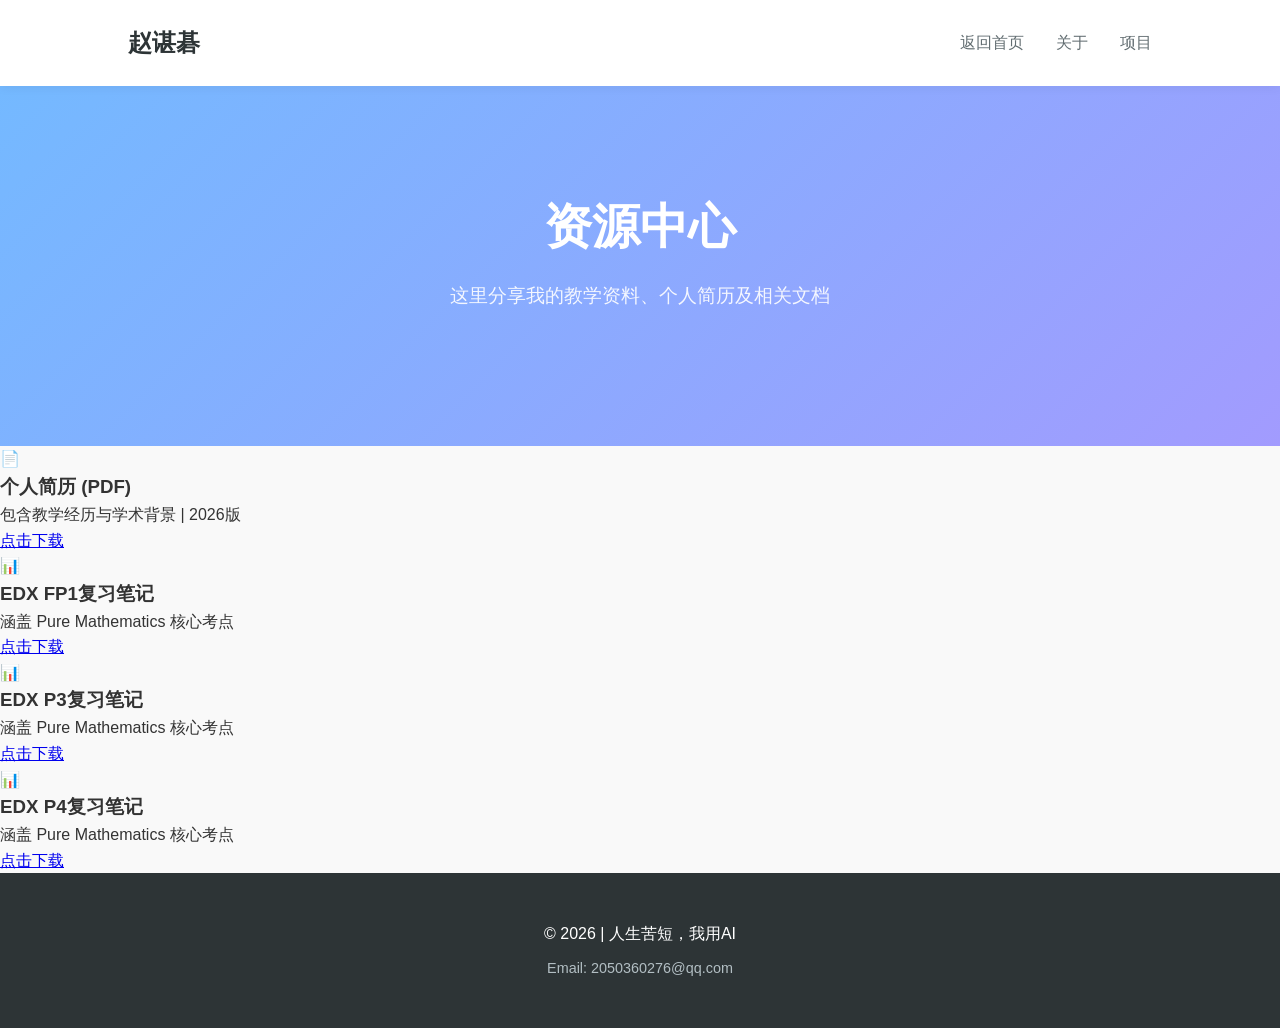
==== resources.html @ b2f7d429 "FIRST VERSION" ====
<!DOCTYPE html>
<html lang="zh-CN">
<head>
    <meta charset="UTF-8">
    <meta name="viewport" content="width=device-width, initial-scale=1.0">
    <title>资源下载 | 赵谌碁的个人空间</title>
    <link rel="stylesheet" href="style.css">
    <link href="https://fonts.googleapis.com/css2?family=Noto+Sans+SC:wght@300;400;700&display=swap" rel="stylesheet">
</head>
<body>

    <nav>
        <div class="logo">赵谌碁</div>
        <ul>
            <li><a href="index.html">返回首页</a></li>
            <li><a href="index.html#about">关于</a></li>
            <li><a href="index.html#projects">项目</a></li>
        </ul>
    </nav>

    <header class="hero" style="height: 40vh;"> <h1>资源中心</h1>
        <p>这里分享我的教学资料、个人简历及相关文档</p>
    </header>

    <main class="container">
        <div class="resource-grid">
            <div class="resource-card">
                <div class="file-icon">📄</div>
                <div class="file-info">
                    <h3>个人简历 (PDF)</h3>
                    <p>包含教学经历与学术背景 | 2026版</p>
                </div>
                <a href="assets/resume.pdf" download class="download-link">点击下载</a>
            </div>

            <div class="resource-card">
                <div class="file-icon">📊</div>
                <div class="file-info">
                    <h3>EDX FP1复习笔记</h3>
                    <p>涵盖 Pure Mathematics 核心考点</p>
                </div>
                <a href="assets/EDX_FP1.pdf" download class="download-link">点击下载</a>
            </div>

            <div class="resource-card">
                <div class="file-icon">📊</div>
                <div class="file-info">
                    <h3>EDX P3复习笔记</h3>
                    <p>涵盖 Pure Mathematics 核心考点</p>
                </div>
                <a href="assets/EDX_P3.pdf" download class="download-link">点击下载</a>
            </div>

            <div class="resource-card">
                <div class="file-icon">📊</div>
                <div class="file-info">
                    <h3>EDX P4复习笔记</h3>
                    <p>涵盖 Pure Mathematics 核心考点</p>
                </div>
                <a href="assets/EDX_P4.pdf" download class="download-link">点击下载</a>
            </div>
        </div>
    </main>

    <footer id="contact">
        <p>© 2026 | 人生苦短，我用AI</p>
        <p style="margin-top: 10px; font-size: 0.9rem; color: #b2bec3;">
            Email: 2050360276@qq.com
        </p>
    </footer>

</body>
</html>
---- style.css ----
/* 全局样式重置 */
    * {
        margin: 0;
        padding: 0;
        box-sizing: border-box;
    }

    body {
        font-family: 'Noto+Sans+SC', sans-serif;
        line-height: 1.6;
        color: #333;
        background-color: #f9f9f9;
    }

    /* 导航栏 */
    nav {
        display: flex;
        justify-content: space-between;
        align-items: center;
        padding: 1.5rem 10%;
        background: #fff;
        box-shadow: 0 2px 10px rgba(0,0,0,0.05);
        position: sticky;
        top: 0;
        z-index: 1000;
    }

    .logo {
        font-size: 1.5rem;
        font-weight: 700;
        color: #2d3436;
    }

    nav ul {
        display: flex;
        list-style: none;
    }

    nav ul li {
        margin-left: 2rem;
    }

    nav ul li a {
        text-decoration: none;
        color: #636e72;
        transition: color 0.3s;
    }

    nav ul li a:hover {
        color: #0984e3;
    }

    /* Hero 区域 */
    .hero {
        height: 80vh;
        display: flex;
        flex-direction: column;
        justify-content: center;
        align-items: center;
        text-align: center;
        background: linear-gradient(135deg, #74b9ff 0%, #a29bfe 100%);
        color: white;
        padding: 0 20px;
    }

    .hero-intro-list {
        display: inline-block; /* 保持块状居中 */
        text-align: left;      /* 保持内部左对齐 */
        
        /* --- 找回圆点的关键设置 --- */
        list-style: disc;      /* 重新显示实心圆点 (也可以用 circle 或 square) */
        padding-left: 1.5rem;  /* 必须加上左缩进，否则圆点会跑到容器外面看不见 */
        /* ------------------------ */
        
        margin: 1.5rem 0;
        font-size: 1.2rem;
    }

    .hero-intro-list li {
        margin-bottom: 10px;
        /* 如果你之前在 HTML 里手动加了 Emoji，圆点会和 Emoji 并存 */
    }

    .hero h1 {
        font-size: 3rem;
        margin-bottom: 1rem;
    }

    .hero p {
        font-size: 1.2rem;
        margin-bottom: 2rem;
        opacity: 0.9;
    }

    .btn {
        padding: 12px 30px;
        background: white;
        color: #6c5ce7;
        text-decoration: none;
        border-radius: 25px;
        font-weight: bold;
        transition: transform 0.3s;
    }

    .btn:hover {
        transform: translateY(-3px);
        box-shadow: 0 5px 15px rgba(0,0,0,0.2);
    }

.about-intro {
    text-align: center;
    max-width: 800px;
    margin: 0 auto 3rem;
    font-size: 1.1rem;
    color: #636e72;
}

.about-grid {
    display: grid;
    grid-template-columns: repeat(auto-fit, minmax(300px, 1fr));
    gap: 2rem;
}

.about-card {
    background: #fff;
    padding: 1.5rem;
    border-radius: 12px;
    border-left: 5px solid #6c5ce7; /* 添加一条彩色边框更具设计感 */
    box-shadow: 0 4px 15px rgba(0,0,0,0.05);
}

.about-card h3 {
    margin-bottom: 1rem;
    color: #2d3436;
    font-size: 1.3rem;
}

.about-card ul {
    list-style: none;
    padding: 0;
}

.about-card li {
    margin-bottom: 1.2rem;
    font-size: 0.95rem;
}

.about-card li strong {
    display: block;
    color: #0984e3;
    font-size: 1.05rem;
}

.about-card li span {
    font-size: 0.85rem;
    color: #b2bec3;
}

/* 工作经历条目容器 */
.job-item {
    margin-bottom: 1.8rem;
}

/* 头部布局：左右对齐的关键 */
.job-header {
    display: flex;
    justify-content: space-between; /* 标题居左，日期居右 */
    align-items: baseline;          /* 确保文字底部对齐 */
    margin-bottom: 0.5rem;
}

/* 标题组（公司+职位） */
.job-title-group {
    flex: 1; /* 占据剩余空间 */
}

/* 职位名称 */
.job-position {
    color: #636e72;
    font-weight: 500;
    font-size: 0.95rem;
}

/* 时间戳样式 */
.job-date {
    font-size: 0.85rem;
    color: #b2bec3;      /* 浅灰色，作为次要信息 */
    font-family: 'Arial', sans-serif; /* 数字使用等宽或无衬线字体更整齐 */
    white-space: nowrap; /* 防止时间换行 */
    margin-left: 10px;
}

/* 工作内容列表样式 */
.job-desc {
    list-style: disc !important;
    padding-left: 1.2rem !important;
    color: #636e72;
    font-size: 0.9rem;
}

/* 技能标签样式 */
.tag-container {
    display: flex;
    flex-wrap: wrap;
    gap: 10px;
}

.tag {
    background: #f0f2f5;
    padding: 5px 12px;
    border-radius: 20px;
    font-size: 0.85rem;
    color: #636e72;
    transition: all 0.3s;
}

.tag:hover {
    background: #6c5ce7;
    color: white;
}

    h2 {
        text-align: center;
        margin-bottom: 3rem;
        font-size: 2rem;
        color: #2d3436;
    }

    /* 项目展示网格 */
    .grid {
        display: grid;
        grid-template-columns: repeat(auto-fit, minmax(300px, 1fr));
        gap: 2rem;
    }

    .card {
        background: white;
        padding: 2rem;
        border-radius: 12px;
        box-shadow: 0 4px 6px rgba(0,0,0,0.05);
        transition: transform 0.3s;
    }

    .card:hover {
        transform: translateY(-10px);
    }

    .card h3 {
        margin-bottom: 1rem;
        color: #0984e3;
    }

    /* 页脚 */
    footer {
        text-align: center;
        padding: 3rem;
        background: #2d3436;
        color: white;
    }

    /* 移动端适配：屏幕太小时时间自动折行 */
    @media (max-width: 600px) {
        .job-header {
            flex-direction: column; /* 手机端改为上下排列 */
            align-items: flex-start;
        }
        .job-date {
            margin-left: 0;
            margin-top: 4px;
        }
    }
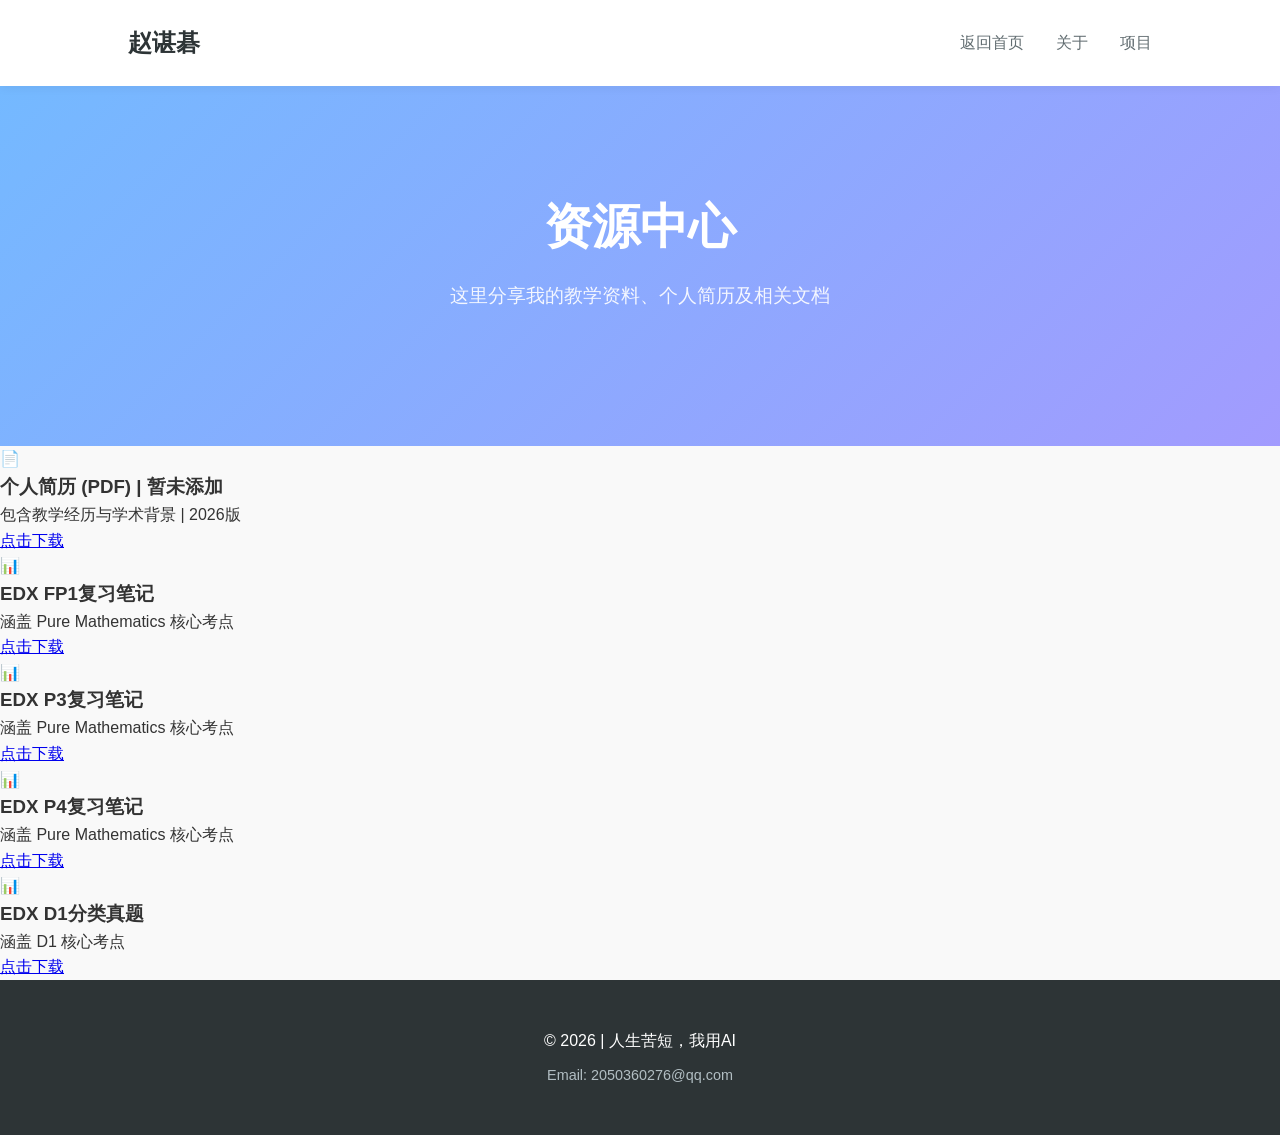
==== commit ead02bb2: "0316V2" ====
--- a/resources.html
+++ b/resources.html
@@ -27,7 +27,7 @@
             <div class="resource-card">
                 <div class="file-icon">📄</div>
                 <div class="file-info">
-                    <h3>个人简历 (PDF)</h3>
+                    <h3>个人简历 (PDF) | 暂未添加</h3>
                     <p>包含教学经历与学术背景 | 2026版</p>
                 </div>
                 <a href="assets/resume.pdf" download class="download-link">点击下载</a>
@@ -59,6 +59,15 @@
                 </div>
                 <a href="assets/EDX_P4.pdf" download class="download-link">点击下载</a>
             </div>
+
+            <div class="resource-card">
+                <div class="file-icon">📊</div>
+                <div class="file-info">
+                    <h3>EDX D1分类真题</h3>
+                    <p>涵盖 D1 核心考点</p>
+                </div>
+                <a href="assets/questions.pdf" download class="download-link">点击下载</a>
+            </div>
         </div>
     </main>
 
--- a/style.css
+++ b/style.css
@@ -107,6 +107,39 @@
         box-shadow: 0 5px 15px rgba(0,0,0,0.2);
     }
 
+.about-photos {
+    display: flex; /* 开启 Flexbox 布局 */
+    flex-direction: row; /* 强制照片横向排列 */
+    gap: 20px; /* 两张照片之间的间距 */
+    width: 100%;
+    justify-content: center; /* 照片居中显示 */
+}
+
+/* 单个照片及介绍容器 */
+.about-figure {
+    flex: 1; /* 两张照片平分容器宽度 */
+    margin: 0;
+    max-width: 300px; /* 限制照片最大宽度，防止变得太大 */
+}
+
+/* 照片样式 */
+.about-img {
+    width: 100%;
+    height: auto;
+    border-radius: 12px;
+    box-shadow: 0 4px 12px rgba(0,0,0,0.1);
+    object-fit: cover; /* 图片填充方式：覆盖，裁切掉多余部分 */
+}
+
+/* 图片下方的介绍文字 */
+figcaption {
+    margin-top: 10px;
+    font-size: 0.85rem;
+    color: #666;
+    font-style: italic;
+    text-align: center;
+}
+
 .about-intro {
     text-align: center;
     max-width: 800px;
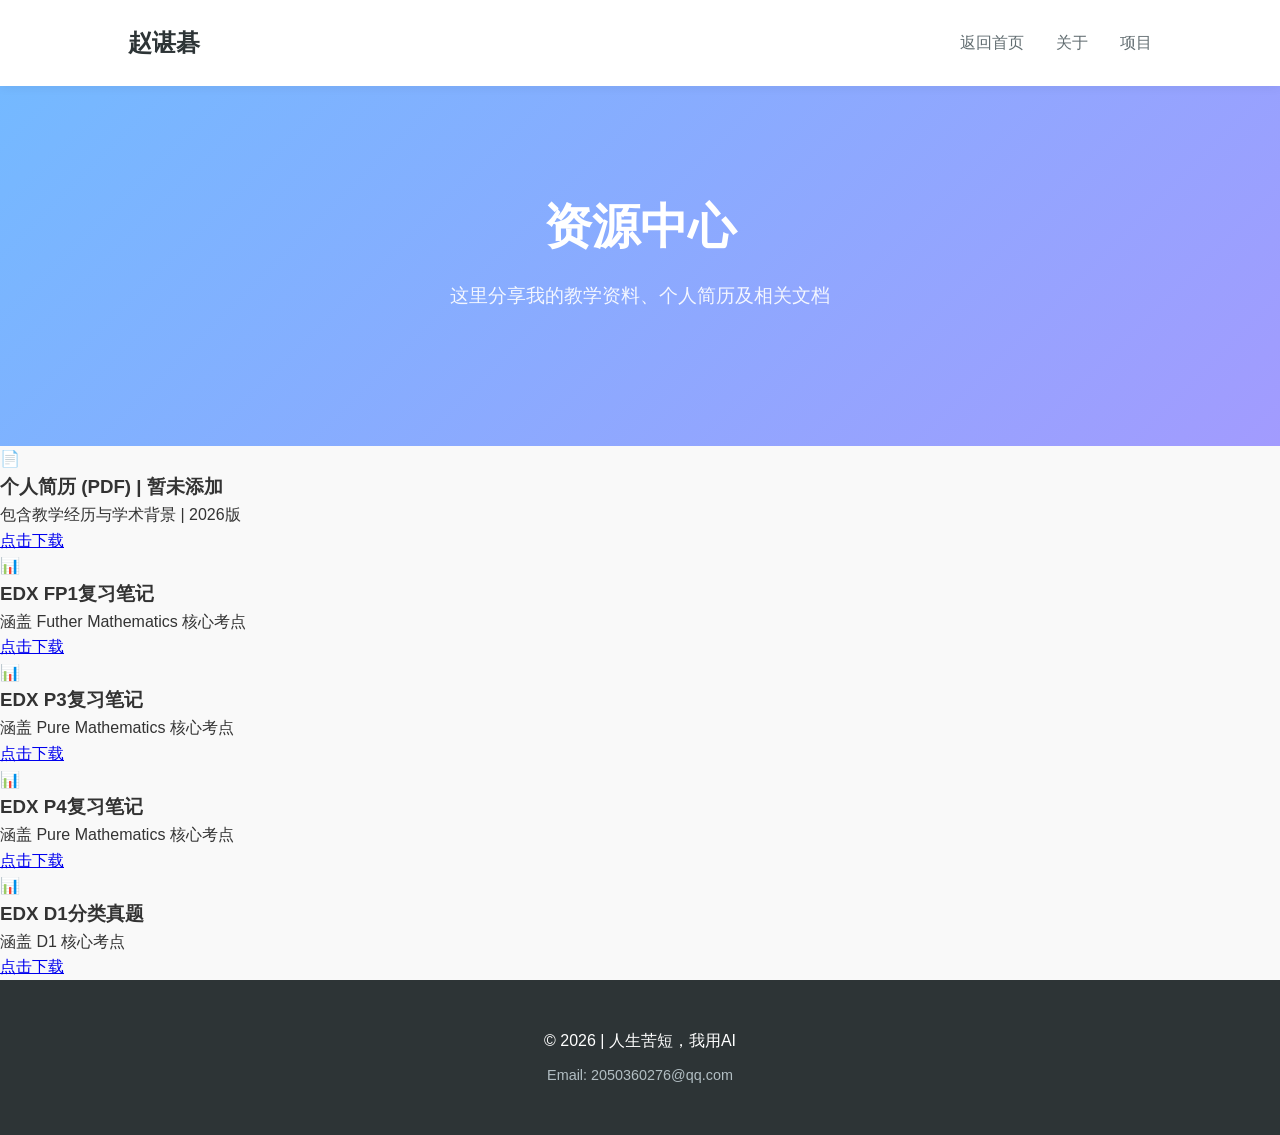
==== commit 0fae62e5: "English Version" ====
--- a/resources.html
+++ b/resources.html
@@ -27,7 +27,9 @@
             <div class="resource-card">
                 <div class="file-icon">📄</div>
                 <div class="file-info">
-                    <h3>个人简历 (PDF) | 暂未添加</h3>
+                    <h3>
+                        <div class="lang-zh">个人简历 (PDF) | 暂未添加</div>
+                    </h3>
                     <p>包含教学经历与学术背景 | 2026版</p>
                 </div>
                 <a href="assets/resume.pdf" download class="download-link">点击下载</a>
@@ -37,7 +39,7 @@
                 <div class="file-icon">📊</div>
                 <div class="file-info">
                     <h3>EDX FP1复习笔记</h3>
-                    <p>涵盖 Pure Mathematics 核心考点</p>
+                    <p>涵盖 Futher Mathematics 核心考点</p>
                 </div>
                 <a href="assets/EDX_FP1.pdf" download class="download-link">点击下载</a>
             </div>
--- a/style.css
+++ b/style.css
@@ -291,6 +291,20 @@
         color: white;
     }
 
+        /* 默认隐藏英文内容 */
+    .lang-en {
+        display: none;
+    }
+
+    /* 当 body 带有 .en 状态时，反转显示逻辑 */
+    body.en-active .lang-zh {
+        display: none;
+    }
+
+    body.en-active .lang-en {
+        display: block; /* 或者 inline/flex，取决于原标签属性 */
+    }
+
     /* 移动端适配：屏幕太小时时间自动折行 */
     @media (max-width: 600px) {
         .job-header {
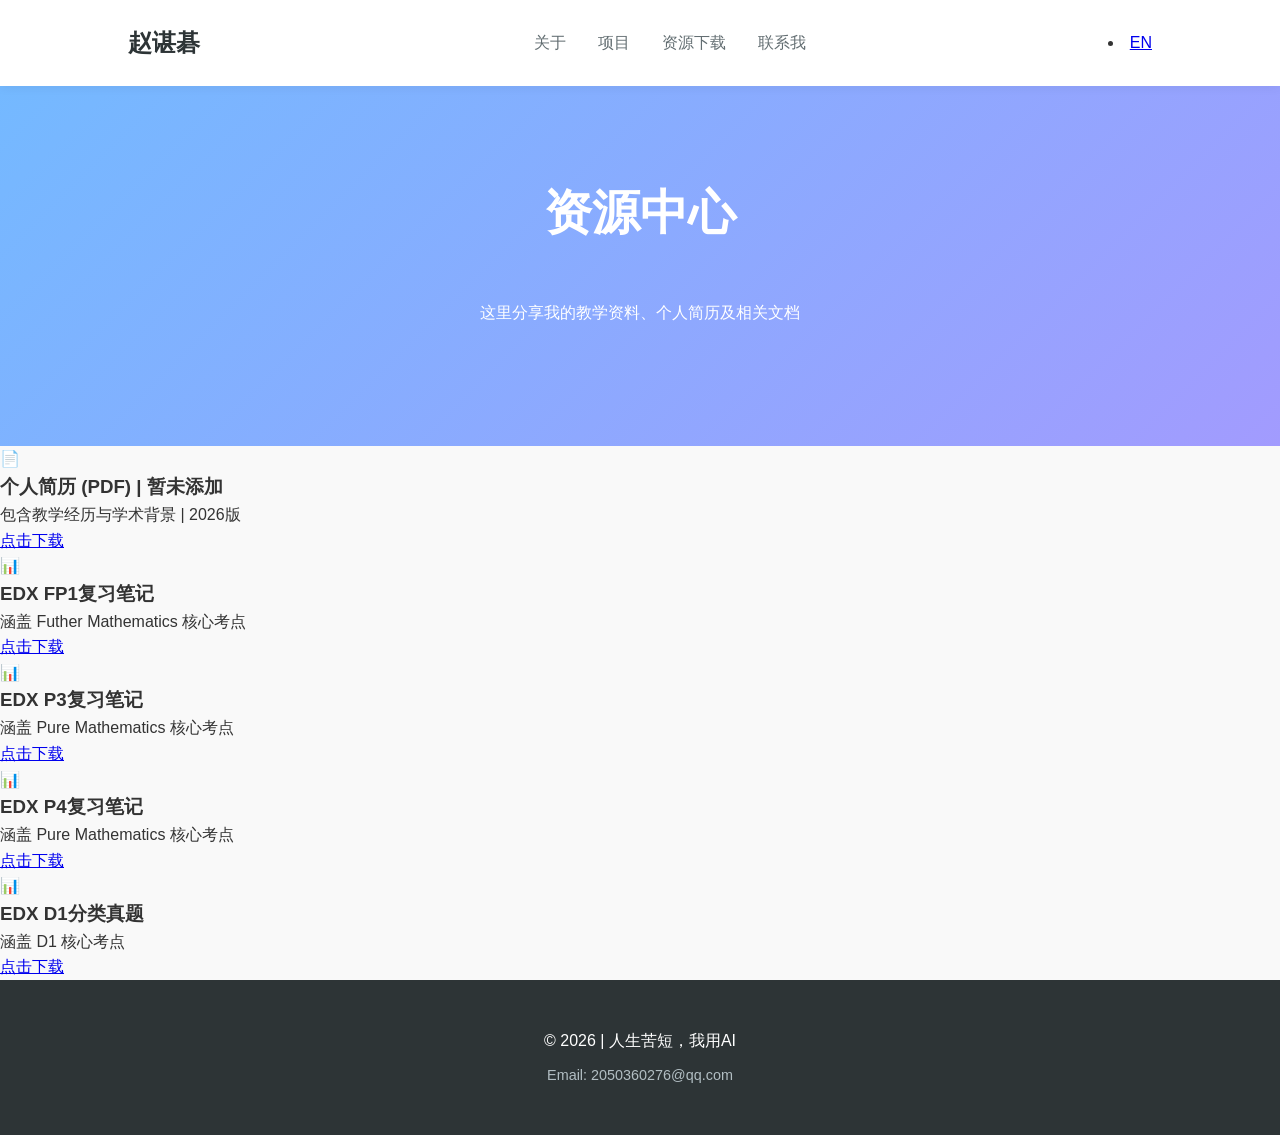
==== commit 1032b6dd: "1" ====
--- a/resources.html
+++ b/resources.html
@@ -8,18 +8,71 @@
     <link href="https://fonts.googleapis.com/css2?family=Noto+Sans+SC:wght@300;400;700&display=swap" rel="stylesheet">
 </head>
 <body>
+<script>
+    function toggleLanguage() {
+        const body = document.body;
+        const btn = document.getElementById('langBtn');
+        
+        // 切换 body 的 class
+        body.classList.toggle('en-active');
+        
+        // 更新按钮文字
+        if (body.classList.contains('en-active')) {
+            btn.innerText = '中';
+            localStorage.setItem('pref-lang', 'en');
+        } else {
+            btn.innerText = 'EN';
+            localStorage.setItem('pref-lang', 'zh');
+        }
+    }
+
+    // 页面加载时检查用户之前的偏好
+    window.onload = () => {
+        if (localStorage.getItem('pref-lang') === 'en') {
+            toggleLanguage();
+        }
+    };
+</script>
 
     <nav>
-        <div class="logo">赵谌碁</div>
+        <div class="logo">
+            <div class="lang-zh">赵谌碁</div>
+            <div class="lang-en">Chenqi Zhao</div>
+        </div>
         <ul>
-            <li><a href="index.html">返回首页</a></li>
-            <li><a href="index.html#about">关于</a></li>
-            <li><a href="index.html#projects">项目</a></li>
+            <li>
+                <a href="#about">
+                    <div class="lang-zh">关于</div>
+                    <div class="lang-en">About</div>
+                </a>
+            </li>
+            <li>
+                <a href="#projects">
+                    <div class="lang-zh">项目</div>
+                    <div class="lang-en">Projects</div>
+                </a>
+            </li>            
+            <li><a href="resources.html">
+                <div class="lang-zh">资源下载</div>
+                <div class="lang-en">Resources</div>
+            </a></li>
+            <li><a href="#contact">
+                <div class="lang-zh">联系我</div>
+                <div class="lang-en">Contact Me</div>
+            </a></li>
         </ul>
+        <li><a href="javascript:void(0)" onclick="toggleLanguage()" id="langBtn">EN</a></li>
     </nav>
 
-    <header class="hero" style="height: 40vh;"> <h1>资源中心</h1>
-        <p>这里分享我的教学资料、个人简历及相关文档</p>
+    <header class="hero" style="height: 40vh;"> 
+        <h1>
+            <div class="lang-zh">资源中心</div>
+            <div class="lang-en">Resource Center</div>
+        </h1>
+        <p>
+            <div class="lang-zh">这里分享我的教学资料、个人简历及相关文档</div>
+            <div class="lang-en">Here I share my teaching materials, resume, and related documents</div>
+        </p>
     </header>
 
     <main class="container">
@@ -29,52 +82,96 @@
                 <div class="file-info">
                     <h3>
                         <div class="lang-zh">个人简历 (PDF) | 暂未添加</div>
+                        <div class="lang-en">Resume (PDF) | Not added yet</div>
                     </h3>
-                    <p>包含教学经历与学术背景 | 2026版</p>
+                    <p>
+                        <div class="lang-zh">包含教学经历与学术背景 | 2026版</div>
+                        <div class="lang-en">Includes teaching experience and academic background | 2026 version</div>
+                    </p>
                 </div>
-                <a href="assets/resume.pdf" download class="download-link">点击下载</a>
+                <a href="assets/resume.pdf" download class="download-link">
+                    <div class="lang-zh">点击下载</div>
+                    <div class="lang-en">Click to Download</div>
+                </a>
             </div>
 
             <div class="resource-card">
                 <div class="file-icon">📊</div>
                 <div class="file-info">
-                    <h3>EDX FP1复习笔记</h3>
-                    <p>涵盖 Futher Mathematics 核心考点</p>
+                    <h3>
+                        <div class="lang-zh">EDX FP1复习笔记</div>
+                        <div class="lang-en">EDX FP1 Review Notes</div>
+                    </h3>
+                    <p>
+                        <div class="lang-zh">涵盖 Futher Mathematics 核心考点</div>
+                        <div class="lang-en">Covers Core Topics in Further Mathematics</div>
+                    </p>
                 </div>
-                <a href="assets/EDX_FP1.pdf" download class="download-link">点击下载</a>
+                <a href="assets/EDX_FP1.pdf" download class="download-link">
+                    <div class="lang-zh">点击下载</div>
+                    <div class="lang-en">Click to Download</div>
+                </a>
             </div>
 
             <div class="resource-card">
                 <div class="file-icon">📊</div>
                 <div class="file-info">
-                    <h3>EDX P3复习笔记</h3>
-                    <p>涵盖 Pure Mathematics 核心考点</p>
+                    <h3>
+                        <div class="lang-zh">EDX P3复习笔记</div>
+                        <div class="lang-en">EDX P3 Review Notes</div>
+                    </h3>
+                    <p>
+                        <div class="lang-zh">涵盖 Pure Mathematics 核心考点</div>
+                        <div class="lang-en">Covers Core Topics in Pure Mathematics</div>
+                    </p>
                 </div>
-                <a href="assets/EDX_P3.pdf" download class="download-link">点击下载</a>
+                <a href="assets/EDX_P3.pdf" download class="download-link">
+                    <div class="lang-zh">点击下载</div>
+                    <div class="lang-en">Click to Download</div>
+                </a>
             </div>
 
             <div class="resource-card">
                 <div class="file-icon">📊</div>
                 <div class="file-info">
-                    <h3>EDX P4复习笔记</h3>
-                    <p>涵盖 Pure Mathematics 核心考点</p>
+                    <h3>
+                        <div class="lang-zh">EDX P4复习笔记</div>
+                        <div class="lang-en">EDX P4 Review Notes</div>
+                    </h3>
+                    <p>
+                        <div class="lang-zh">涵盖 Pure Mathematics 核心考点</div>
+                        <div class="lang-en">Covers Core Topics in Pure Mathematics</div>
+                    </p>
                 </div>
-                <a href="assets/EDX_P4.pdf" download class="download-link">点击下载</a>
+                <a href="assets/EDX_P4.pdf" download class="download-link">
+                    <div class="lang-zh">点击下载</div>
+                    <div class="lang-en">Click to Download</div>
+                </a>
             </div>
 
             <div class="resource-card">
                 <div class="file-icon">📊</div>
                 <div class="file-info">
-                    <h3>EDX D1分类真题</h3>
-                    <p>涵盖 D1 核心考点</p>
+                    <h3>
+                        <div class="lang-zh">EDX D1分类真题</div>
+                        <div class="lang-en">EDX D1 Classified Practice Questions</div>
+                    </h3>
+                    <p>
+                        <div class="lang-zh">涵盖 D1 核心考点</div>
+                        <div class="lang-en">Covers Core Topics in D1</div>
+                    </p>
                 </div>
-                <a href="assets/questions.pdf" download class="download-link">点击下载</a>
+                <a href="assets/questions.pdf" download class="download-link">
+                    <div class="lang-zh">点击下载</div>
+                    <div class="lang-en">Click to Download</div>
+                </a>
             </div>
         </div>
     </main>
 
     <footer id="contact">
-        <p>© 2026 | 人生苦短，我用AI</p>
+        <p class="lang-zh">© 2026 | 人生苦短，我用AI</p>
+        <p class="lang-en">© 2026 | Life is short, so I use AI.</p>
         <p style="margin-top: 10px; font-size: 0.9rem; color: #b2bec3;">
             Email: 2050360276@qq.com
         </p>
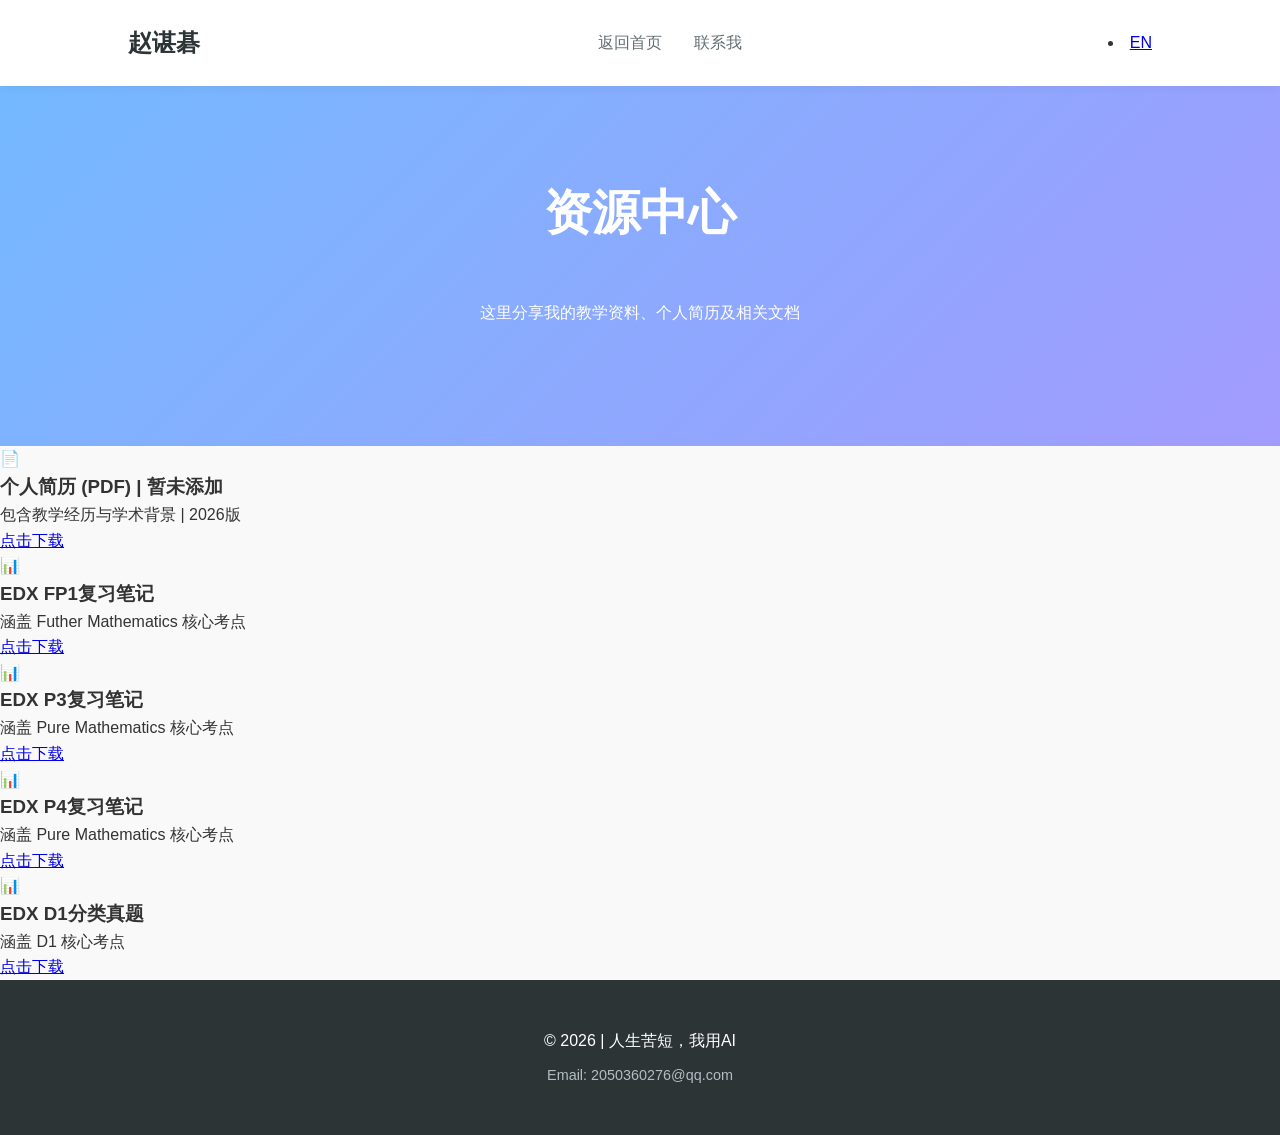
==== commit 9c5ff596: "3/24" ====
--- a/resources.html
+++ b/resources.html
@@ -41,21 +41,11 @@
         </div>
         <ul>
             <li>
-                <a href="#about">
-                    <div class="lang-zh">关于</div>
-                    <div class="lang-en">About</div>
+                <a href="index.html">
+                    <div class="lang-zh">返回首页</div>
+                    <div class="lang-en">Back</div>
                 </a>
             </li>
-            <li>
-                <a href="#projects">
-                    <div class="lang-zh">项目</div>
-                    <div class="lang-en">Projects</div>
-                </a>
-            </li>            
-            <li><a href="resources.html">
-                <div class="lang-zh">资源下载</div>
-                <div class="lang-en">Resources</div>
-            </a></li>
             <li><a href="#contact">
                 <div class="lang-zh">联系我</div>
                 <div class="lang-en">Contact Me</div>
--- a/style.css
+++ b/style.css
@@ -150,42 +150,35 @@
 
 .about-grid {
     display: grid;
-    grid-template-columns: repeat(auto-fit, minmax(300px, 1fr));
+    /* 核心修改：强制分为两列，每列各占一半宽度 */
+    grid-template-columns: repeat(2, 1fr); 
     gap: 2rem;
 }
 
-.about-card {
-    background: #fff;
-    padding: 1.5rem;
-    border-radius: 12px;
-    border-left: 5px solid #6c5ce7; /* 添加一条彩色边框更具设计感 */
-    box-shadow: 0 4px 15px rgba(0,0,0,0.05);
-}
-
-.about-card h3 {
-    margin-bottom: 1rem;
-    color: #2d3436;
-    font-size: 1.3rem;
-}
-
+/* 针对手机端的适配：如果屏幕太窄，自动切回一行一列 */
+@media (max-width: 768px) {
+    .about-grid {
+        grid-template-columns: 1fr;
+    }
+}
+
+/* 统一卡片内部列表样式，确保对齐 */
 .about-card ul {
     list-style: none;
     padding: 0;
 }
 
 .about-card li {
-    margin-bottom: 1.2rem;
-    font-size: 0.95rem;
+    margin-bottom: 1rem;
 }
 
 .about-card li strong {
+    color: #0984e3;
     display: block;
-    color: #0984e3;
-    font-size: 1.05rem;
 }
 
 .about-card li span {
-    font-size: 0.85rem;
+    font-size: 0.8rem;
     color: #b2bec3;
 }
 
@@ -292,17 +285,19 @@
     }
 
         /* 默认隐藏英文内容 */
+    /* 1. 核心：默认把所有英文内容藏起来 */
     .lang-en {
-        display: none;
-    }
-
-    /* 当 body 带有 .en 状态时，反转显示逻辑 */
+        display: none !important;
+    }
+
+    /* 2. 当 body 被 JS 加上 .en-active 类时，显示英文 */
+    body.en-active .lang-en {
+        display: block !important; /* 如果是行内文字，可以用 inline */
+    }
+
+    /* 3. 当 body 被 JS 加上 .en-active 类时，隐藏中文 */
     body.en-active .lang-zh {
-        display: none;
-    }
-
-    body.en-active .lang-en {
-        display: block; /* 或者 inline/flex，取决于原标签属性 */
+        display: none !important;
     }
 
     /* 移动端适配：屏幕太小时时间自动折行 */
